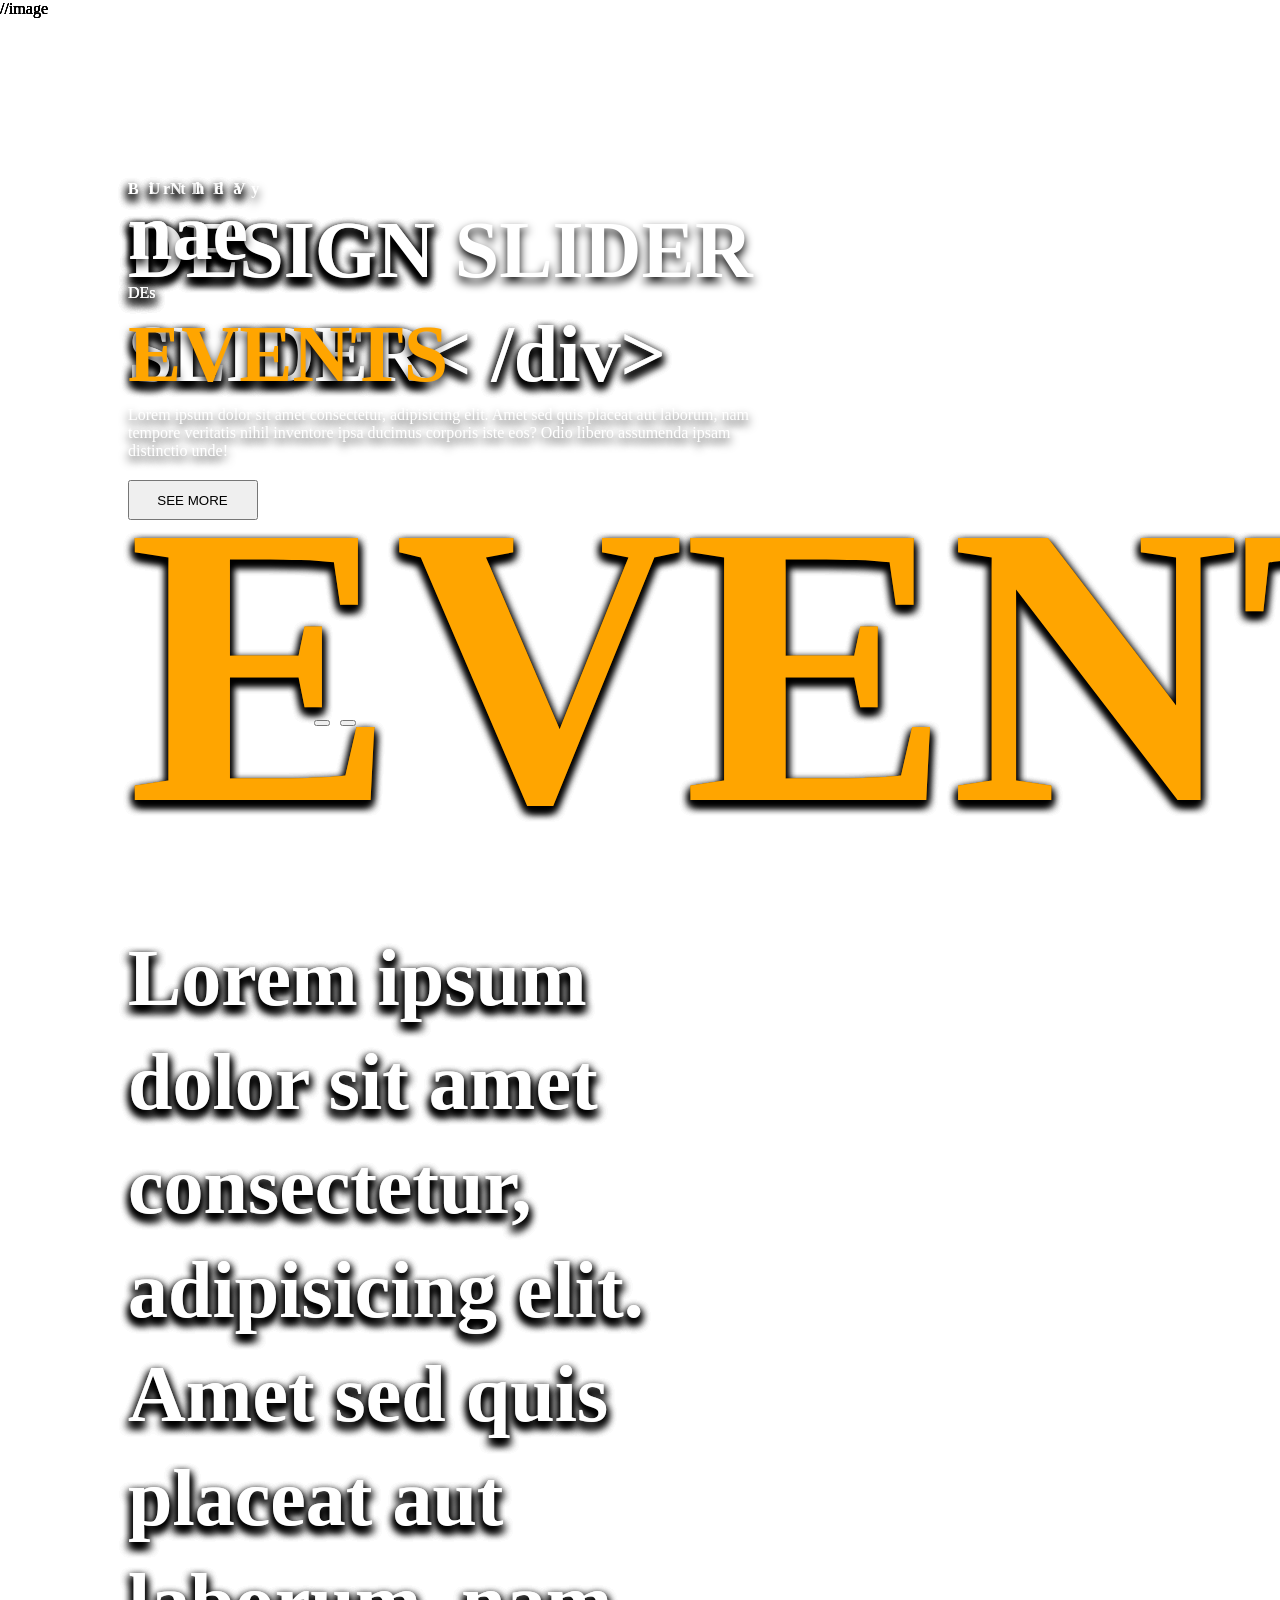
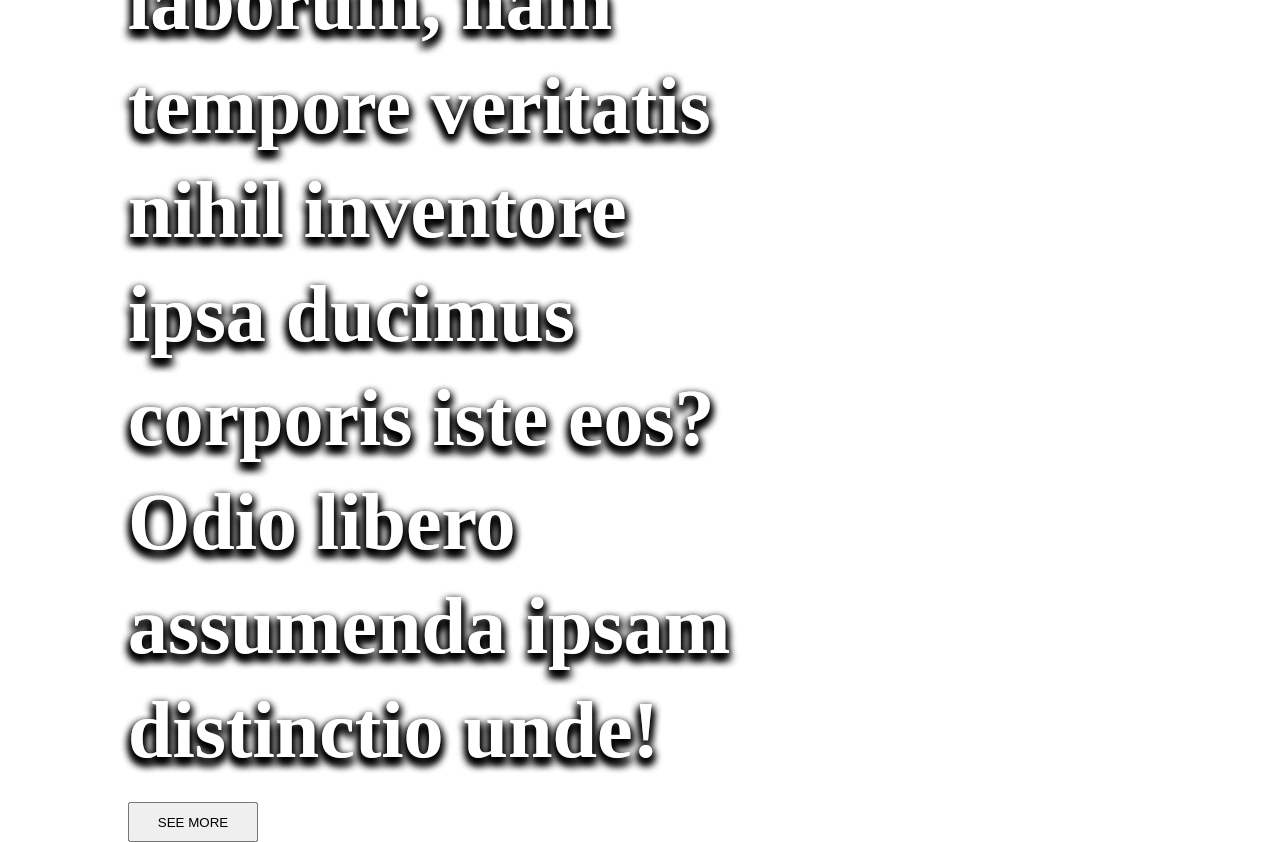
==== index.html @ a13181e5 "initial commit" ====
<!DOCTYPE html>
<html lang="en">
<head>
    <meta charset="UTF-8">
    <meta http-equiv="X-UA-Compatible" content="IE=edge">
    <meta name="viewport" content="width=device-width, initial-scale=1.0">
    <title>Document</title>
    <link rel="stylesheet" href="style.css">
</head>
<body>
   <header>
       <nav>
        <a href="">Home</a>
        <a href="">Contact</a>
        <a href="">Book</a> 
    </nav>
    
   </header>    
   <div class="carousel">
    <div class="list">
        <div class=" item">
            //image 
            <div class="content">
                  <div class="author">Birthday</div>
                  <div class="title">DESIGN SLIDER </div>
                  <div class="topic">EVENTS </div>
                  <div class="des">
                      Lorem ipsum dolor sit amet consectetur, adipisicing elit. Amet sed quis placeat aut laborum, nam tempore veritatis nihil inventore ipsa ducimus corporis iste eos? Odio libero assumenda ipsam distinctio unde!
                  </div>
                  <div class="buttons">
                      <button>SEE MORE</button>
                      <button>VIEW GALLERY</button>
                  </div>
            </div>
        </div>
        <div class=" item">
            //image 
            <div class="content">
                  <div class="author">LUNDEV</div>
                  <div class="title">DESIGN SLIDER< /div>
                  <div class="topic">EVENTS</div>
                  <div class="des">
                      Lorem ipsum dolor sit amet consectetur, adipisicing elit. Amet sed quis placeat aut laborum, nam tempore veritatis nihil inventore ipsa ducimus corporis iste eos? Odio libero assumenda ipsam distinctio unde!
                  </div>
                  <div class="buttons">
                      <button>SEE MORE</button>
                      <button>VIEW GALLERY</button>
                  </div>
            </div>
        </div>
        <div class=" item">
            //image 
            <div class="content">
                  <div class="author">LUNDEV</div>
                  <div class="title">DESIGN SLIDER< /div>
                  <div class="topic">EVENTS</div>
                  <div class="des">
                      Lorem ipsum dolor sit amet consectetur, adipisicing elit. Amet sed quis placeat aut laborum, nam tempore veritatis nihil inventore ipsa ducimus corporis iste eos? Odio libero assumenda ipsam distinctio unde!
                  </div>
                  <div class="buttons">
                      <button>SEE MORE</button>
                      <button>VIEW GALLERY</button>
                  </div>
            </div>
        </div>
        <div class=" item">
            //image 
            <div class="content">
                  <div class="author">LUNDEV</div>
                  <div class="title">DESIGN SLIDER< /div>
                  <div class="topic">EVENTS</div>
                  <div class="des">
                      Lorem ipsum dolor sit amet consectetur, adipisicing elit. Amet sed quis placeat aut laborum, nam tempore veritatis nihil inventore ipsa ducimus corporis iste eos? Odio libero assumenda ipsam distinctio unde!
                  </div>
                  <div class="buttons">
                      <button>SEE MORE</button>
                      <button>VIEW GALLERY</button>
                  </div>
            </div>
        </div>
        <div class=" item">
            //image 
            <div class="content">
                  <div class="author">LUNDEV</div>
                  <div class="title">DESIGN SLIDER< /div>
                  <div class="topic">EVENTS</div>
                  <div class="des">
                      Lorem ipsum dolor sit amet consectetur, adipisicing elit. Amet sed quis placeat aut laborum, nam tempore veritatis nihil inventore ipsa ducimus corporis iste eos? Odio libero assumenda ipsam distinctio unde!
                  </div>
                  <div class="buttons">
                      <button>SEE MORE</button>
                      <button>VIEW GALLERY</button>
                  </div>
            </div>
        </div>
    </div>


    <div class="thumbnails">
        <div class="item">
            <div class="content">
                   <div class="title">
                          nae
                   </div>
                    <div  class="des">
                        DEs
                    </div>
            </div>
        </div>
        <div class="item">
            <div class="content">
                   <div class="title">
                          nae
                   </div>
                    <div  class="des">
                        DEs
                    </div>
            </div>
        </div>
        <div class="item">
            <div class="content">
                   <div class="title">
                          nae
                   </div>
                    <div  class="des">
                        DEs
                    </div>
            </div>
        </div>
        <div class="item">
            <div class="content">
                   <div class="title">
                          nae
                   </div>
                    <div  class="des">
                        DEs
                    </div>
            </div>
        </div>
        <div class="item">
            <div class="content">
                   <div class="title">
                          nae
                   </div>
                    <div  class="des">
                        DEs
                    </div>
            </div>
        </div>
        <div class="item">
            <div class="content">
                   <div class="title">
                          nae
                   </div>
                    <div  class="des">
                        DEs
                    </div>
            </div>
        </div>
    </div>
    <div class="arrows">
        <button id="prev"></button>
        <button id="next"></button>
    </div>
    <div class="time">
        
    </div>
   </div>
<script src="app.js"></script>
</body>
</html>
---- style.css ----
.body{

    font-family: Verdana, Geneva, Tahoma, sans-serif;
    background-color: black;
    color: white;
    margin: 0;
    font-size: 12px;
     
}
a{
    text-decoration: none;
    color: white;
}
header{
    width: 1140px;
    max-width: 80%;
    margin: auto;
    height: 50px;
    display: flex;
    align-items: center;
    position: relative;
    z-index: 100;
     
}

header a{
    margin-right: 40px;
}
.carousel{
    width: 100vw;
    height: 100vh;
    overflow: hidden;
    margin-top: -50px;
    
}

.carousel .list .item{
    position: absolute;
    inset: 0 0 0 0;
}

.carousel .list .item img{
    width: 100%;
    height: 100%;
    object-fit: cover;
}

.carousel .list .item .content{
    position: absolute;
    top: 20%;
    width: 1140px;
    width: 80%;
    max-width: 80%;
    left: 50%;
    transform: translateX(-50%);
    padding-right: 30%;
    box-sizing: border-box;
    color: white;
    text-shadow:  0 5px 10px black;
}
.carousel .list .item .content .author{
    font-weight: bold;
    letter-spacing: 10px;

}
.carousel .list .item .content .title, 
.carousel .list .item .content .topic{
    font-weight: bold;
    font-size: 5em;
    line-height: 1.3em;
}
.carousel .list .item .content .topic{
    color: orange;
}
.carousel .list .item .content .buttons{
    display: grid;
    grid-template-columns: repeat(2, 130px);
    grid-template-rows: 40px;
    gap: 5px;
    margin-top: 20px;
} 

.carousel .list .item .content .button{
    border: none;
    background-color: white;
    letter-spacing: 3px;
    font-family: Verdana, Geneva, Tahoma, sans-serif;
    font-weight: 500;
} 

.carousel .list .item .content  button:nth-child(2){
    background-color:transparent;
    color: white;
    border: 1px solid white;
}

.thumbnail{
    position: absolute;
    bottom: 50px;
    left: 50px;
    width: max-content;
    z-index: 100;
    display: flex;
    gap: 20px;
}

.thumbnail .item{
    width: 150px;
    height: 220px;
    flex-shrink: 0;
    position: relative;
}
.thumbnail .item .img{
    width: 100%;
    height: 100%;
    object-fit: cover;
    border-radius: 20px;

}
.thumbnail .item .content{
   position:absolute;
   bottom: 10px;
   left: 10px;
   right: 10px;
}
.thumbnail .item .content .title{
    font-weight: bold;
}
.arrows{
    position: absolute;
    top: 80%;
    right: 52%;
    width: 300px;
    max-width: 30%;
    display: flex;
    gap: 10px;
    align-items: center;
}

.arrows .button{
    width: 40px;
    height: 40px;
    border-radius: 50% ;
    background-color:gray ;
    border: none;
    font-family: Verdana, Geneva, Tahoma, sans-serif;
    color: white;
    font-weight: bold;
    font-size: large;
    transition: .5s;
    z-index: 100;
}

.arrows .button:hover{
    background-color: white;
    color: blueviolet;
}

.carousel .list .item:nth-child(1){
    z-index: 1;
}

.carousel .list .item:nth-child(1) .author,
.carousel .list .item:nth-child(1) .title,
.carousel .list .item:nth-child(1)  .topic,
.carousel .list .item:nth-child(1)   .des,
.carousel .list .item:nth-child(1)  .buttons{
    transform: translateY(50px);
    filter: blur(20px);
    opacity: 0;
    animation: showContent 0.5s 1s linear 1 forwards;
}

@keyframes showContent{
    to{
         opacity: 1;
         filter: blur(0);
         transform: translateY(0);
    }
}
.carousel .list .item:nth-child(1) .title{
    animation-delay: 1.2s;
}
.carousel .list .item:nth-child(1) .topic{
    animation-delay: 1.4s;
}
.carousel .list .item:nth-child(1) .des{
    animation-delay: 1.6s;
}
.carousel .list .item:nth-child(1) .buttons{
    animation-delay: 1.8s;
}
.carousel .next .list .item:nth-child(1) img{
    width: 150px;;
    height: 220px;
    position: absolute;
    left: 50%;
    bottom: 50px;
    border-radius:20px ;
    animation: showImage 0.5s linear 1 forwards;
}
@keyframes showImage{
    to{
        width: 100%;
        height:100% ;
        left: 0;
        bottom: 0;
        border-radius: 0;
    }
}

.carousel .next .thumbnail .item:nth-child(1){
    width: 0;
    overflow: hidden;
    animation: showThumbnail .5s 1 forwwards;
}

.carousel .next .thumbnail{
     transform: translateX(150px);
     animation: transfomrThumbnail .5s linear 1 forwards;

}
@keyframes transformThumnbnail{
    to{
        transform: translateX(0)
    }
}

.carousel .prev .list .item:nth-child(2){
    z-index: 2;
}

.carousel .prev .list .item :nth-child(2) img{
    position: absolute;
    bottom: 0;
    left: 0;
    animation: outImage 0.5s lilnear forwards;
}

@keyframes outImage{
    to{
        width: 150pc;
        height: 220px;
        border-radius:20px ;
        left: 50%;
        bottom: 50px;
    }
}
.carousel .prev .thumbnail .item:nth-child(1){
    width: 0;
    overflow: hidden;
    opacity: 0;
    animation: showThumbnali 0.5s linear 1 forwards;
}
.carousel .prev .list .item:nth-child(2) .author,
.carousel .prev .list .item:nth-child(2)  .title,
.carousel .prev .list .item:nth-child(2) .topic,
.carousel .prev .list .item:nth-child(2) .des,
.carousel .prev .list .item:nth-child(2) .buttons{
    animation: contenOut 1.5s linear 1 forwards;
}

@keyframes contentOut{
    to{
        transform: translateY(-150px);
        filter: blur();
        opacity: 0;
    }
}

.carousel .next .arrows button, 
.carousel .prev .arrows button.arrows{
    pointer-events: none;
}

.time{
    width: 0;
    position: absolute;
    height: 5px;
    background-color: orange;
    z-index: 100;
    top:0;
    left:0;
}

.carousel .next .time,
.carousel.prev.timee{
    width: 100%;
    animation: timeRunning 2s linear 1 forwards;
}

@keyframes timeRunning{
    to{
        width: 0;
    }
}

@media screen and (max-width:678px) {
    .carousel .list .item .content{
        padding-right: 0;
    }
    .carousel .list .item .content .title{
        font-size: 30px
    }
}
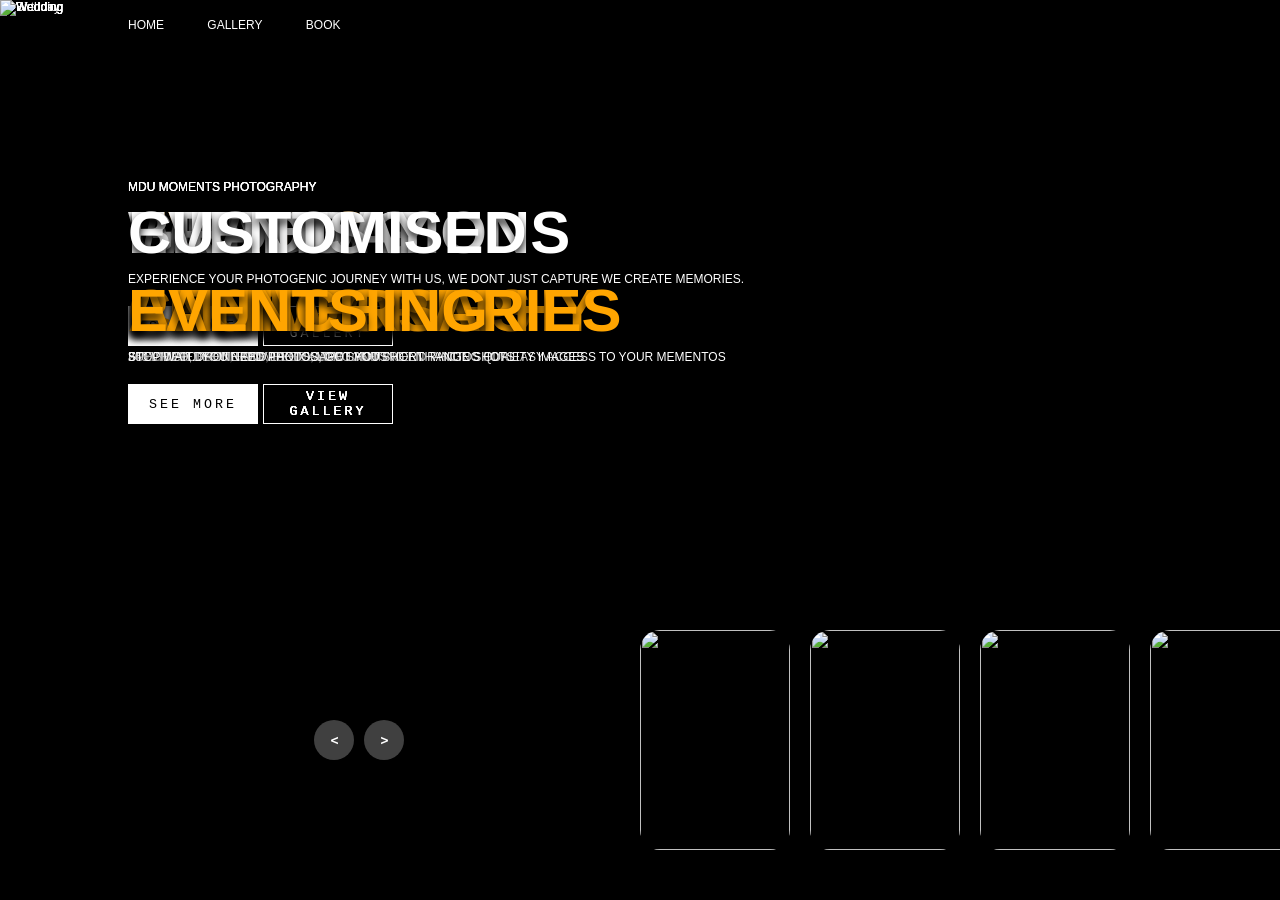
==== commit e9dc77b9: "images added on your project" ====
--- a/index.html
+++ b/index.html
@@ -2,170 +2,123 @@
 <html lang="en">
 <head>
     <meta charset="UTF-8">
-    <meta http-equiv="X-UA-Compatible" content="IE=edge">
     <meta name="viewport" content="width=device-width, initial-scale=1.0">
-    <title>Document</title>
+    <title>Integrated Slider</title>
     <link rel="stylesheet" href="style.css">
 </head>
 <body>
-   <header>
-       <nav>
-        <a href="">Home</a>
-        <a href="">Contact</a>
-        <a href="">Book</a> 
-    </nav>
-    
-   </header>    
-   <div class="carousel">
-    <div class="list">
-        <div class=" item">
-            //image 
-            <div class="content">
-                  <div class="author">Birthday</div>
-                  <div class="title">DESIGN SLIDER </div>
-                  <div class="topic">EVENTS </div>
-                  <div class="des">
-                      Lorem ipsum dolor sit amet consectetur, adipisicing elit. Amet sed quis placeat aut laborum, nam tempore veritatis nihil inventore ipsa ducimus corporis iste eos? Odio libero assumenda ipsam distinctio unde!
-                  </div>
-                  <div class="buttons">
-                      <button>SEE MORE</button>
-                      <button>VIEW GALLERY</button>
-                  </div>
+    <header>
+        <nav>
+            <a href="">HOME</a>
+            <a href="">GALLERY</a>
+            <a href="">BOOK</a> 
+        </nav>
+    </header>    
+
+    <div class="carousel" id="carousel">
+        <div class="list">
+            <div class="item">
+                <img src="image/img1.jpg" alt="Birthday">
+                <div class="content">
+                    <div class="author">MDU MOMENTS PHOTOGRAPHY</div>
+                    <div class="title"></div>
+                    <div class="topic">EVENTS</div>
+                    <div class="des">EXPERIENCE YOUR PHOTOGENIC JOURNEY WITH US, WE DONT JUST CAPTURE WE CREATE MEMORIES.</div>
+                    <div class="buttons">
+                        <button>SEE MORE</button>
+                        <button>VIEW GALLERY</button>
+                    </div>
+                </div>
+            </div> <div class="item">
+                <img src="image/img2.jpg" alt="Wedding">
+                <div class="content">
+                    <div class="author">MDU MOMENTS PHOTOGRAPHY</div>
+                    <div class="title">WEDDING</div>
+                    <div class="topic">CEREMONIES</div>
+                    <div class="des">24/7 SUPPORTED, BACKED UP AND CLOUD FRIEND PHOTOS FOR EASY ACCESS TO YOUR MEMENTOS</div>
+                    <div class="buttons">
+                        <button>SEE MORE</button>
+                        <button>VIEW GALLERY</button>
+                    </div>
+                </div>
+            </div> <div class="item">
+                <img src="image/img3.jpg" alt="Wedding">
+                <div class="content">
+                    <div class="author">MDU MOMENTS PHOTOGRAPHY</div>
+                    <div class="title">GRADUATIONS</div>
+                    <div class="topic">PHOTOGRAPHY</div>
+                    <div class="des">SPECIILISED POTRAITS, REGULATED LIGHTING ENHANCING QUALITY IMAGES</div>
+                    <div class="buttons">
+                        <button>SEE MORE</button>
+                        <button>VIEW GALLERY</button>
+                    </div>
+                </div>
+            </div> <div class="item">
+                <img src="image/img4.jpg" alt="Wedding">
+                <div class="content">
+                    <div class="author">MDU MOMENTS PHOTOGRAPHY</div>
+                    <div class="title">BIRTHDAY</div>
+                    <div class="topic">ANNIVERSARIES</div>
+                    <div class="des">FULL HIGH DEFINITION VIDEOS, LONG AND SHORT RANGE SHOTS </div>
+                    <div class="buttons">
+                        <button>SEE MORE</button>
+                        <button>VIEW GALLERY</button>
+                    </div>
+                </div>
+            </div> <div class="item">
+                <img src="image/img5.jpg" alt="Wedding">
+                <div class="content">
+                    <div class="author">MDU MOMENTS PHOTOGRAPHY</div>
+                    <div class="title">EVENTS</div>
+                    <div class="topic">LAUNCHING</div>
+                    <div class="des">360 VIDEO, DRONE AND LANDSCAPE SHOTS</div>
+                    <div class="buttons">
+                        <button>SEE MORE</button>
+                        <button>VIEW GALLERY</button>
+                    </div>
+                </div>
+            </div> <div class="item">
+                <img src="image/img6.jpg" alt="Wedding">
+                <div class="content">
+                    <div class="author">MDU MOMENTS PHOTOGRAPHY</div>
+                    <div class="title">CUSTOMISED</div>
+                    <div class="topic">EVENTS</div>
+                    <div class="des">STOP WAIT...YOU NEED PHOTOS, GOT YOU</div>
+                    <div class="buttons">
+                        <button>SEE MORE</button>
+                        <button>VIEW GALLERY</button>
+                    </div>
+                </div>
+            </div> </div>
+
+        <div class="thumbnail">
+            <div class="item">
+                <img src="image/img1.jpg">
+            </div>
+            <div class="item">
+                <img src="image/img2.jpg">
+            </div>
+            <div class="item">
+                <img src="image/img3.jpg">
+            </div>
+            <div class="item">
+                <img src="image/img4.jpg">
+            </div>
+            <div class="item">
+                <img src="image/img5.jpg">
+            </div>
+            <div class="item">
+                <img src="image/img6.jpg">
             </div>
         </div>
-        <div class=" item">
-            //image 
-            <div class="content">
-                  <div class="author">LUNDEV</div>
-                  <div class="title">DESIGN SLIDER< /div>
-                  <div class="topic">EVENTS</div>
-                  <div class="des">
-                      Lorem ipsum dolor sit amet consectetur, adipisicing elit. Amet sed quis placeat aut laborum, nam tempore veritatis nihil inventore ipsa ducimus corporis iste eos? Odio libero assumenda ipsam distinctio unde!
-                  </div>
-                  <div class="buttons">
-                      <button>SEE MORE</button>
-                      <button>VIEW GALLERY</button>
-                  </div>
-            </div>
+
+        <div class="arrows">
+            <button id="prev"><</button>
+            <button id="next">></button>
         </div>
-        <div class=" item">
-            //image 
-            <div class="content">
-                  <div class="author">LUNDEV</div>
-                  <div class="title">DESIGN SLIDER< /div>
-                  <div class="topic">EVENTS</div>
-                  <div class="des">
-                      Lorem ipsum dolor sit amet consectetur, adipisicing elit. Amet sed quis placeat aut laborum, nam tempore veritatis nihil inventore ipsa ducimus corporis iste eos? Odio libero assumenda ipsam distinctio unde!
-                  </div>
-                  <div class="buttons">
-                      <button>SEE MORE</button>
-                      <button>VIEW GALLERY</button>
-                  </div>
-            </div>
-        </div>
-        <div class=" item">
-            //image 
-            <div class="content">
-                  <div class="author">LUNDEV</div>
-                  <div class="title">DESIGN SLIDER< /div>
-                  <div class="topic">EVENTS</div>
-                  <div class="des">
-                      Lorem ipsum dolor sit amet consectetur, adipisicing elit. Amet sed quis placeat aut laborum, nam tempore veritatis nihil inventore ipsa ducimus corporis iste eos? Odio libero assumenda ipsam distinctio unde!
-                  </div>
-                  <div class="buttons">
-                      <button>SEE MORE</button>
-                      <button>VIEW GALLERY</button>
-                  </div>
-            </div>
-        </div>
-        <div class=" item">
-            //image 
-            <div class="content">
-                  <div class="author">LUNDEV</div>
-                  <div class="title">DESIGN SLIDER< /div>
-                  <div class="topic">EVENTS</div>
-                  <div class="des">
-                      Lorem ipsum dolor sit amet consectetur, adipisicing elit. Amet sed quis placeat aut laborum, nam tempore veritatis nihil inventore ipsa ducimus corporis iste eos? Odio libero assumenda ipsam distinctio unde!
-                  </div>
-                  <div class="buttons">
-                      <button>SEE MORE</button>
-                      <button>VIEW GALLERY</button>
-                  </div>
-            </div>
-        </div>
+        <div class="time"></div>
     </div>
 
-
-    <div class="thumbnails">
-        <div class="item">
-            <div class="content">
-                   <div class="title">
-                          nae
-                   </div>
-                    <div  class="des">
-                        DEs
-                    </div>
-            </div>
-        </div>
-        <div class="item">
-            <div class="content">
-                   <div class="title">
-                          nae
-                   </div>
-                    <div  class="des">
-                        DEs
-                    </div>
-            </div>
-        </div>
-        <div class="item">
-            <div class="content">
-                   <div class="title">
-                          nae
-                   </div>
-                    <div  class="des">
-                        DEs
-                    </div>
-            </div>
-        </div>
-        <div class="item">
-            <div class="content">
-                   <div class="title">
-                          nae
-                   </div>
-                    <div  class="des">
-                        DEs
-                    </div>
-            </div>
-        </div>
-        <div class="item">
-            <div class="content">
-                   <div class="title">
-                          nae
-                   </div>
-                    <div  class="des">
-                        DEs
-                    </div>
-            </div>
-        </div>
-        <div class="item">
-            <div class="content">
-                   <div class="title">
-                          nae
-                   </div>
-                    <div  class="des">
-                        DEs
-                    </div>
-            </div>
-        </div>
-    </div>
-    <div class="arrows">
-        <button id="prev"></button>
-        <button id="next"></button>
-    </div>
-    <div class="time">
-        
-    </div>
-   </div>
-<script src="app.js"></script>
+    <script src="app.js"></script>
 </body>
 </html>
--- a/style.css
+++ b/style.css
@@ -1,17 +1,15 @@
-.body{
-
+
+body {
     font-family: Verdana, Geneva, Tahoma, sans-serif;
     background-color: black;
     color: white;
     margin: 0;
     font-size: 12px;
-     
-}
-a{
-    text-decoration: none;
-    color: white;
-}
-header{
+}
+
+a { text-decoration: none; color: white; }
+
+header {
     width: 1140px;
     max-width: 80%;
     margin: auto;
@@ -20,287 +18,253 @@
     align-items: center;
     position: relative;
     z-index: 100;
-     
-}
-
-header a{
-    margin-right: 40px;
-}
-.carousel{
+}
+
+header a { margin-right: 40px; }
+
+.carousel {
     width: 100vw;
     height: 100vh;
     overflow: hidden;
     margin-top: -50px;
-    
-}
-
-.carousel .list .item{
-    position: absolute;
-    inset: 0 0 0 0;
-}
-
-.carousel .list .item img{
+    position: relative;
+}
+
+.carousel .list .item {
+    position: absolute;
+    inset: 0;
+}
+
+.carousel .list .item img {
     width: 100%;
     height: 100%;
     object-fit: cover;
 }
 
-.carousel .list .item .content{
+.carousel .list .item .content {
     position: absolute;
     top: 20%;
-    width: 1140px;
     width: 80%;
-    max-width: 80%;
+    max-width: 1140px;
     left: 50%;
     transform: translateX(-50%);
     padding-right: 30%;
     box-sizing: border-box;
     color: white;
-    text-shadow:  0 5px 10px black;
-}
-.carousel .list .item .content .author{
-    font-weight: bold;
-    letter-spacing: 10px;
-
-}
+    text-shadow: 0 5px 10px black;
+}
+
 .carousel .list .item .content .title, 
-.carousel .list .item .content .topic{
+.carousel .list .item .content .topic {
     font-weight: bold;
     font-size: 5em;
     line-height: 1.3em;
 }
-.carousel .list .item .content .topic{
-    color: orange;
-}
+
+.carousel .list .item .content .topic { color: orange; }
+
+
 .carousel .list .item .content .buttons{
-    display: grid;
-    grid-template-columns: repeat(2, 130px);
-    grid-template-rows: 40px;
-    gap: 5px;
-    margin-top: 20px;
-} 
-
-.carousel .list .item .content .button{
+     display: grid;
+     grid-template-columns: repeat(2, 130px);
+     grid-template-rows: 40px;
+     gap: 5px;
+     margin-top: 20px;
+
+
+}
+
+.carousel .list .item .content button{
+
     border: none;
     background-color: white;
     letter-spacing: 3px;
-    font-family: Verdana, Geneva, Tahoma, sans-serif;
+    font-family: 'Courier New', Courier, monospace;
     font-weight: 500;
-} 
-
-.carousel .list .item .content  button:nth-child(2){
-    background-color:transparent;
+}
+
+.carousel .list .item .content button:nth-child(2){
+    background-color: transparent;
     color: white;
-    border: 1px solid white;
-}
-
-.thumbnail{
+    border:  1px solid white;
+}
+
+.thumbnail {
     position: absolute;
     bottom: 50px;
-    left: 50px;
+    left: 50%;
     width: max-content;
     z-index: 100;
     display: flex;
     gap: 20px;
 }
 
-.thumbnail .item{
+.thumbnail .item {
     width: 150px;
     height: 220px;
     flex-shrink: 0;
     position: relative;
 }
-.thumbnail .item .img{
+
+.thumbnail .item img {
     width: 100%;
     height: 100%;
     object-fit: cover;
     border-radius: 20px;
-
-}
-.thumbnail .item .content{
-   position:absolute;
-   bottom: 10px;
-   left: 10px;
-   right: 10px;
-}
-.thumbnail .item .content .title{
-    font-weight: bold;
-}
-.arrows{
+}
+
+.arrows {
     position: absolute;
     top: 80%;
     right: 52%;
     width: 300px;
-    max-width: 30%;
     display: flex;
     gap: 10px;
-    align-items: center;
-}
-
-.arrows .button{
+    z-index: 100;
+}
+
+.arrows button {
     width: 40px;
     height: 40px;
-    border-radius: 50% ;
-    background-color:gray ;
+    border-radius: 50%;
+    background-color: #eee4;
     border: none;
-    font-family: Verdana, Geneva, Tahoma, sans-serif;
-    color: white;
+    color: #fff;
+    font-family: monospace;
     font-weight: bold;
-    font-size: large;
+    cursor: pointer;
     transition: .5s;
-    z-index: 100;
-}
-
-.arrows .button:hover{
-    background-color: white;
-    color: blueviolet;
-}
-
-.carousel .list .item:nth-child(1){
-    z-index: 1;
-}
-
-.carousel .list .item:nth-child(1) .author,
-.carousel .list .item:nth-child(1) .title,
-.carousel .list .item:nth-child(1)  .topic,
-.carousel .list .item:nth-child(1)   .des,
-.carousel .list .item:nth-child(1)  .buttons{
-    transform: translateY(50px);
-    filter: blur(20px);
-    opacity: 0;
-    animation: showContent 0.5s 1s linear 1 forwards;
-}
-
-@keyframes showContent{
-    to{
-         opacity: 1;
-         filter: blur(0);
-         transform: translateY(0);
-    }
-}
-.carousel .list .item:nth-child(1) .title{
-    animation-delay: 1.2s;
-}
-.carousel .list .item:nth-child(1) .topic{
-    animation-delay: 1.4s;
-}
-.carousel .list .item:nth-child(1) .des{
-    animation-delay: 1.6s;
-}
-.carousel .list .item:nth-child(1) .buttons{
-    animation-delay: 1.8s;
-}
-.carousel .next .list .item:nth-child(1) img{
-    width: 150px;;
+}
+
+.arrows button:hover {
+    background-color: #fff;
+    color: #555;
+}
+
+/* Animation Logic */
+.carousel.next .list .item:nth-child(1) img {
+    width: 150px;
     height: 220px;
     position: absolute;
+    bottom: 50px;
     left: 50%;
-    bottom: 50px;
-    border-radius:20px ;
+    border-radius: 20px;
     animation: showImage 0.5s linear 1 forwards;
 }
-@keyframes showImage{
-    to{
+
+@keyframes showImage {
+    to {
+        bottom: 0;
+        left: 0;
         width: 100%;
-        height:100% ;
-        left: 0;
-        bottom: 0;
+        height: 100%;
         border-radius: 0;
     }
 }
 
-.carousel .next .thumbnail .item:nth-child(1){
-    width: 0;
-    overflow: hidden;
-    animation: showThumbnail .5s 1 forwwards;
-}
-
-.carousel .next .thumbnail{
-     transform: translateX(150px);
-     animation: transfomrThumbnail .5s linear 1 forwards;
-
-}
-@keyframes transformThumnbnail{
-    to{
-        transform: translateX(0)
-    }
-}
-
-.carousel .prev .list .item:nth-child(2){
-    z-index: 2;
-}
-
-.carousel .prev .list .item :nth-child(2) img{
-    position: absolute;
-    bottom: 0;
+.time {
+    position: absolute;
+    z-index: 1000;
+    width: 0%;
+    height: 3px;
+    background-color: orange;
     left: 0;
-    animation: outImage 0.5s lilnear forwards;
-}
-
-@keyframes outImage{
-    to{
-        width: 150pc;
-        height: 220px;
-        border-radius:20px ;
-        left: 50%;
-        bottom: 50px;
-    }
-}
-.carousel .prev .thumbnail .item:nth-child(1){
-    width: 0;
-    overflow: hidden;
-    opacity: 0;
-    animation: showThumbnali 0.5s linear 1 forwards;
-}
-.carousel .prev .list .item:nth-child(2) .author,
-.carousel .prev .list .item:nth-child(2)  .title,
-.carousel .prev .list .item:nth-child(2) .topic,
-.carousel .prev .list .item:nth-child(2) .des,
-.carousel .prev .list .item:nth-child(2) .buttons{
-    animation: contenOut 1.5s linear 1 forwards;
-}
-
-@keyframes contentOut{
-    to{
-        transform: translateY(-150px);
-        filter: blur();
-        opacity: 0;
-    }
-}
-
-.carousel .next .arrows button, 
-.carousel .prev .arrows button.arrows{
-    pointer-events: none;
-}
-
-.time{
-    width: 0;
-    position: absolute;
-    height: 5px;
-    background-color: orange;
-    z-index: 100;
-    top:0;
-    left:0;
-}
-
-.carousel .next .time,
-.carousel.prev.timee{
-    width: 100%;
-    animation: timeRunning 2s linear 1 forwards;
-}
-
-@keyframes timeRunning{
-    to{
-        width: 0;
-    }
-}
-
-@media screen and (max-width:678px) {
-    .carousel .list .item .content{
+    top: 0;
+}
+
+.carousel.next .time, .carousel.prev .time {
+    animation: runningTime 3s linear 1 forwards;
+}
+
+@keyframes runningTime {
+    from { width: 100% }
+    to { width: 0 }
+}
+
+/* --- Media Queries for Tablets and Mobile --- */
+
+@media screen and (max-width: 991px) {
+    .carousel .list .item .content .title, 
+    .carousel .list .item .content .topic {
+        font-size: 3.5em; /* Reduce font size for tablets */
+    }
+}
+
+@media screen and (max-width: 678px) {
+    /* Adjust Header */
+    header {
+        max-width: 90%;
+    }
+    header a {
+        margin-right: 20px;
+    }
+
+    /* Adjust Content Positioning */
+    .carousel .list .item .content {
+        top: 15%;
+        width: 90%;
         padding-right: 0;
     }
-    .carousel .list .item .content .title{
-        font-size: 30px
-    }
-}
-    +
+    /* Scale down typography for small screens */
+    .carousel .list .item .content .title, 
+    .carousel .list .item .content .topic {
+        font-size: 2.5em;
+        line-height: 1.1em;
+    }
+
+    .carousel .list .item .content .author {
+        letter-spacing: 5px;
+    }
+
+    .carousel .list .item .content .des {
+        font-size: 0.9em;
+    }
+
+    /* Reposition Thumbnails for Mobile */
+    .thumbnail {
+        bottom: 20px;
+        left: 20px;
+        gap: 10px;
+    }
+
+    .thumbnail .item {
+        width: 100px;  /* Smaller thumbnails */
+        height: 150px;
+    }
+
+    /* Adjust Arrows for touch ergonomics */
+    .arrows {
+        top: auto;
+        bottom: 20px;
+        right: 20px;
+        width: 100px;
+        justify-content: flex-end;
+    }
+
+    .arrows button {
+        width: 35px;
+        height: 35px;
+    }
+
+    /* Adjust the "Next" animation for smaller thumbnails */
+    @keyframes showImage {
+        to {
+            bottom: 0;
+            left: 0;
+            width: 100%;
+            height: 100%;
+            border-radius: 0;
+        }
+    }
+}
+
+/* Landscape mode/Very small screens */
+@media screen and (max-height: 450px) {
+    .carousel .list .item .content {
+        top: 10%;
+    }
+    .thumbnail {
+        display: none; /* Hide thumbnails on very short screens to save space */
+    }
+}
